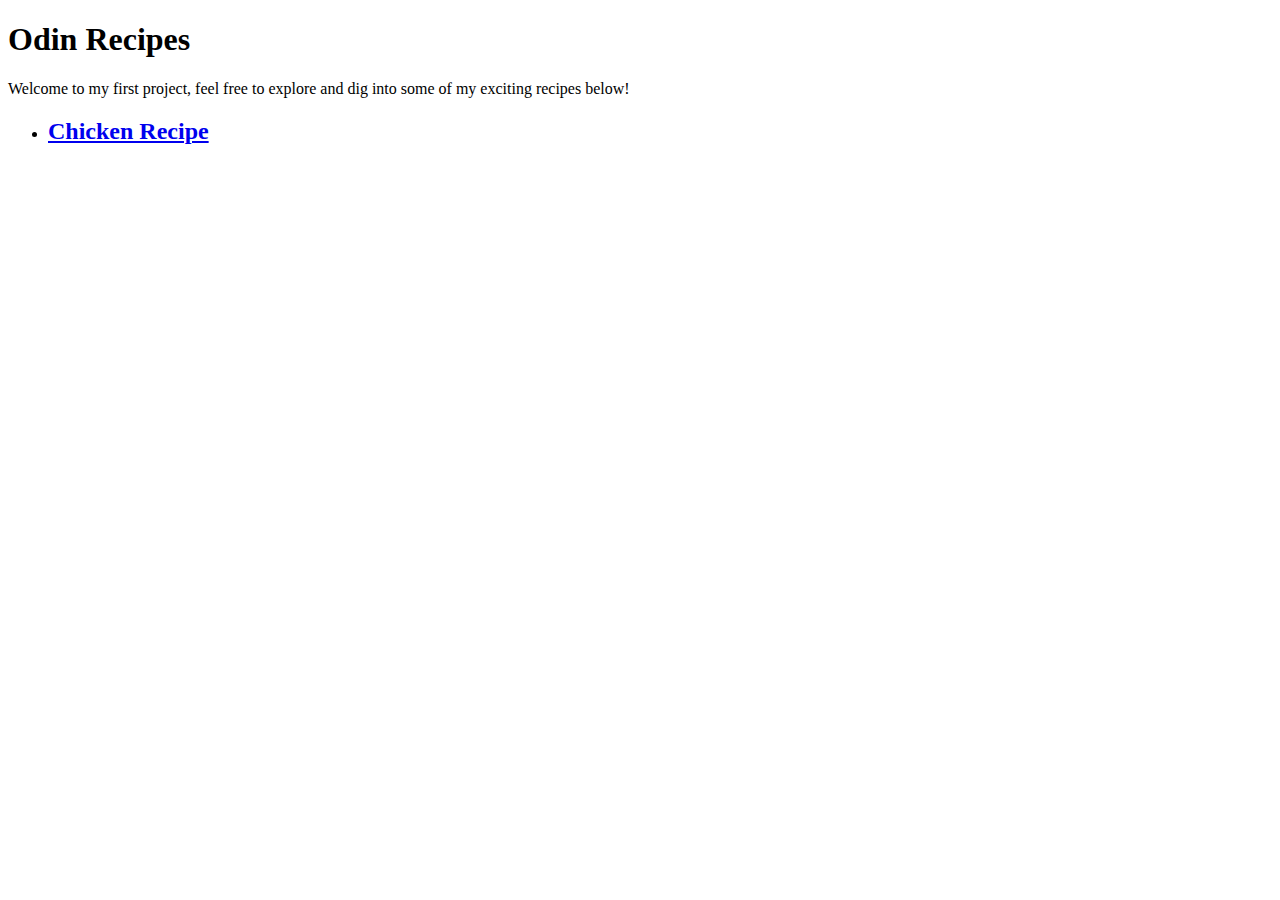
==== index.html @ 71f67ea5 "Added index and pages" ====
<!DOCTYPE html>
<html lang="en">
    <head>
        <meta charset=utf-8>
        <title>Odin Recipes</title>
    </head>
    <body>
        <h1>Odin Recipes</h1>
        <p>Welcome to my first project, feel free to explore and dig into some of my exciting recipes below!</p>
        <ul>
            <li><h2><a href="./pages/chicken_recipe.html">Chicken Recipe</a></h2></li>
        </ul>
    </body>
</html>
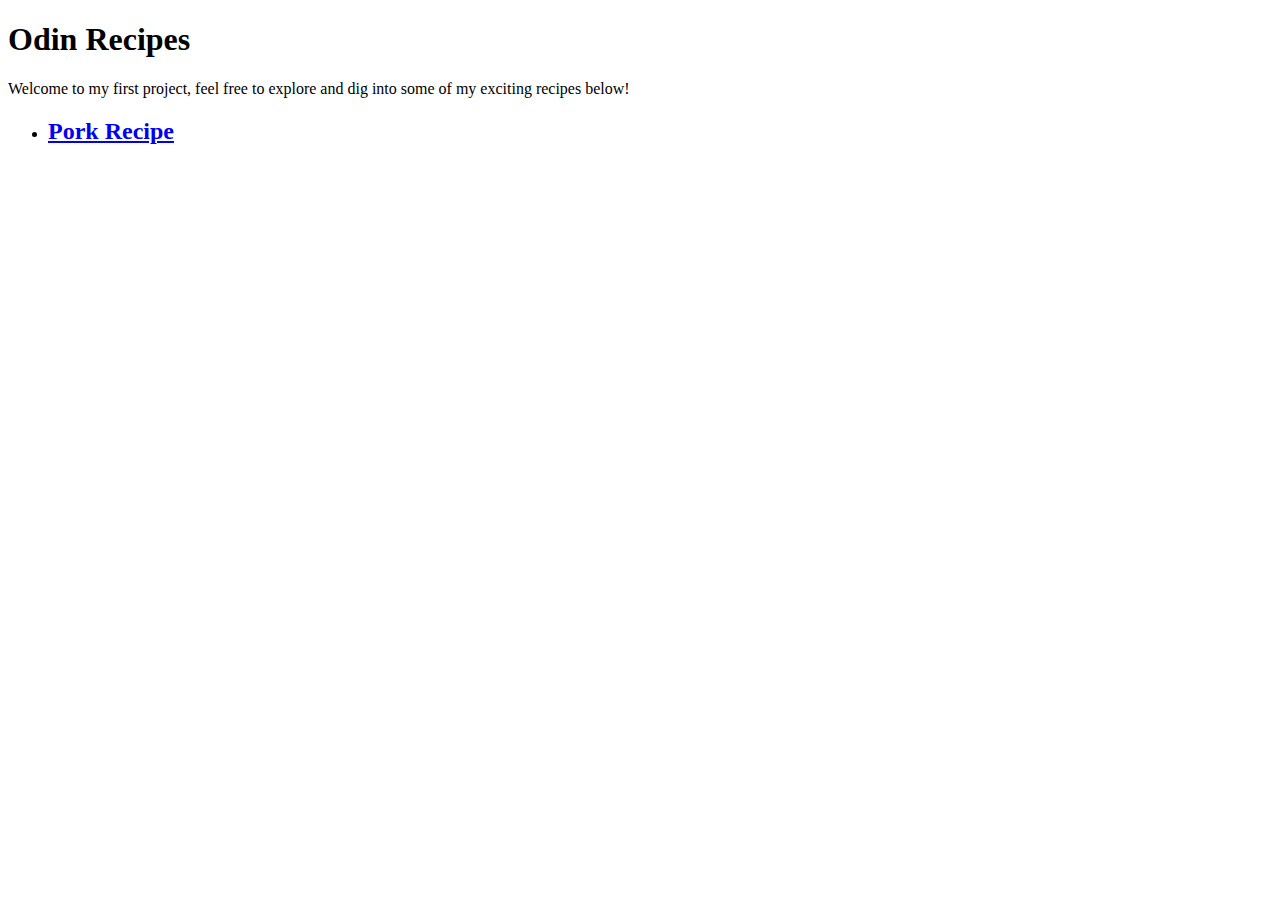
==== commit 8a107d9a: "Change chicken recipe to pork recipe" ====
--- a/index.html
+++ b/index.html
@@ -8,7 +8,7 @@
         <h1>Odin Recipes</h1>
         <p>Welcome to my first project, feel free to explore and dig into some of my exciting recipes below!</p>
         <ul>
-            <li><h2><a href="./pages/chicken_recipe.html">Chicken Recipe</a></h2></li>
+            <li><h2><a href="./pages/pork_recipe.html">Pork Recipe</a></h2></li>
         </ul>
     </body>
 </html>
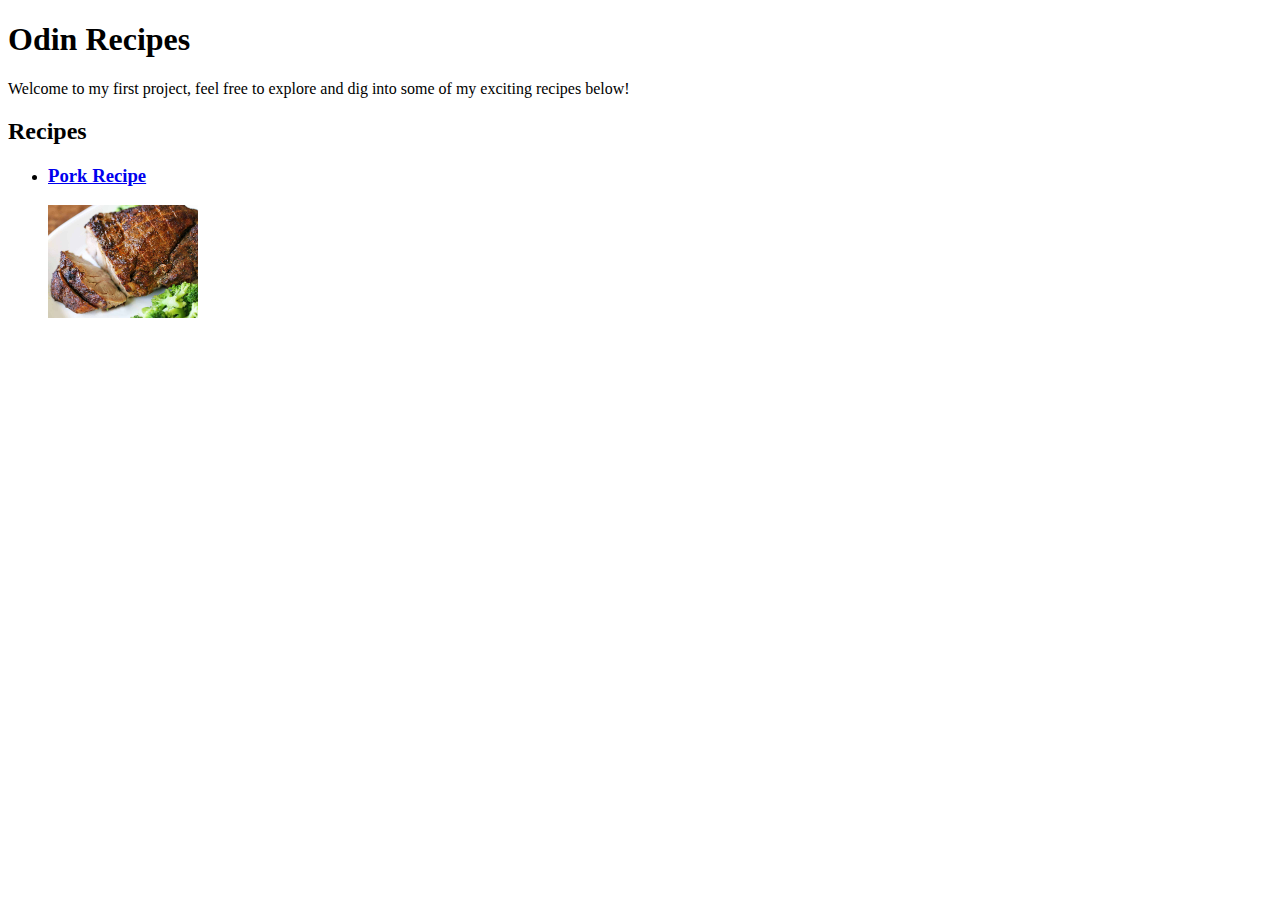
==== commit c6f8d45b: "Format index, fix typos in pork_recipe" ====
--- a/index.html
+++ b/index.html
@@ -7,8 +7,12 @@
     <body>
         <h1>Odin Recipes</h1>
         <p>Welcome to my first project, feel free to explore and dig into some of my exciting recipes below!</p>
+        <h2>Recipes</h2>
         <ul>
-            <li><h2><a href="./pages/pork_recipe.html">Pork Recipe</a></h2></li>
+            <li><h3><a href="./pages/pork_recipe.html">Pork Recipe</a></h3>
+                <img 
+                src="./images/pork-roast.jpg" alt="Finished Pork Recipe" width="150">
+            </li>
         </ul>
     </body>
 </html>
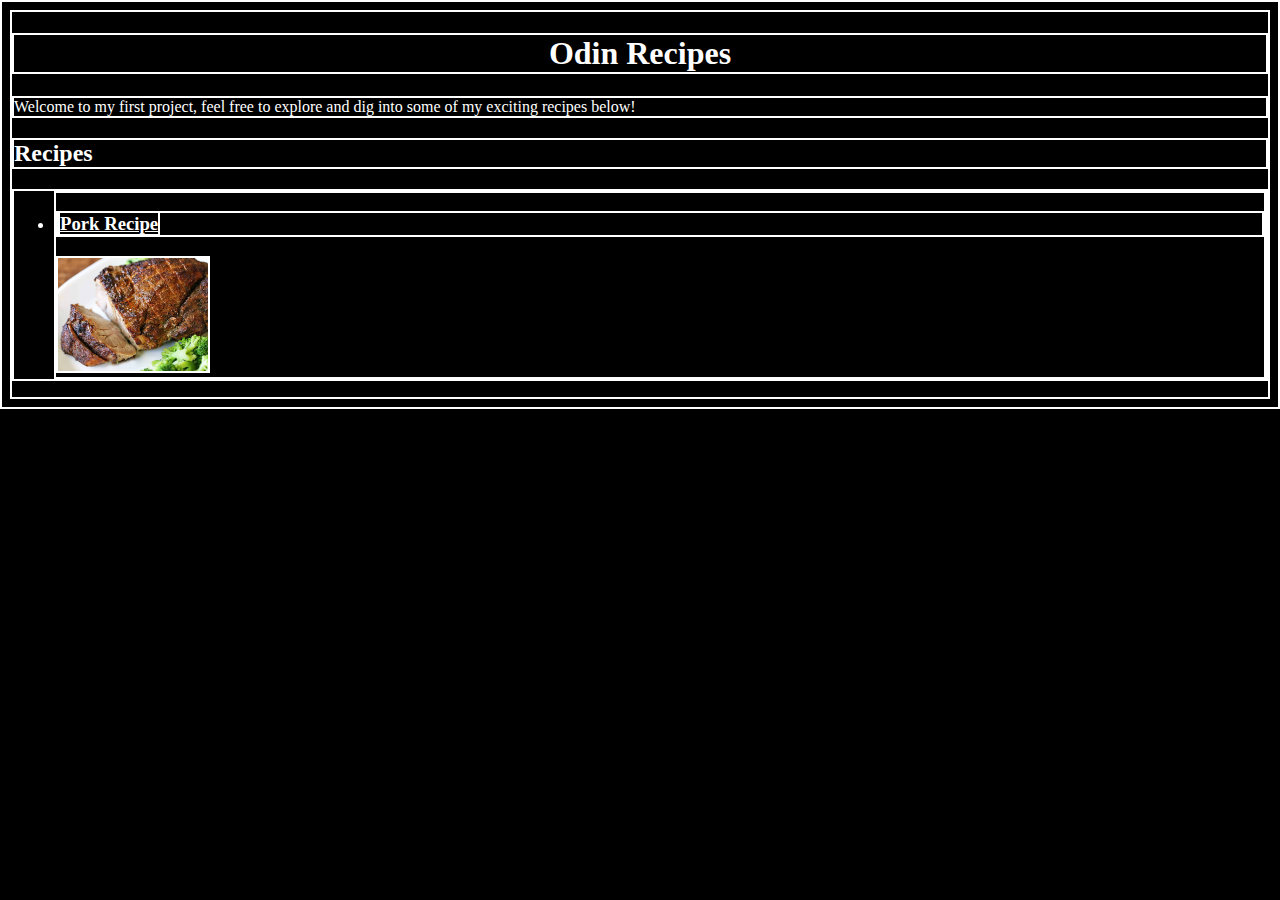
==== commit 35bc58e6: "Add universal borders to styles" ====
--- a/index.html
+++ b/index.html
@@ -3,16 +3,16 @@
     <head>
         <meta charset=utf-8>
         <title>Odin Recipes</title>
+        <link rel="stylesheet" href="styles.css">
     </head>
     <body>
-        <h1>Odin Recipes</h1>
-        <p>Welcome to my first project, feel free to explore and dig into some of my exciting recipes below!</p>
-        <h2>Recipes</h2>
-        <ul>
-            <li><h3><a href="./pages/pork_recipe.html">Pork Recipe</a></h3>
-                <img 
-                src="./images/pork-roast.jpg" alt="Finished Pork Recipe" width="150">
-            </li>
-        </ul>
+        <h1 class="main-heads">Odin Recipes</h1>
+            <p>Welcome to my first project, feel free to explore and dig into some of my exciting recipes below!</p>
+            <h2>Recipes</h2>
+                <ul>
+                    <li><h3><a href="./pages/pork_recipe.html">Pork Recipe</a></h3>
+                    <img src="./images/pork-roast.jpg" alt="Finished Pork Recipe" width="150">
+                    </li>
+                </ul>
     </body>
 </html>
--- a/styles.css
+++ b/styles.css
@@ -0,0 +1,8 @@
+* {
+    color: white;
+    background-color: black;
+    border: 2px solid white;
+}
+.main-heads {
+    text-align: center;
+}
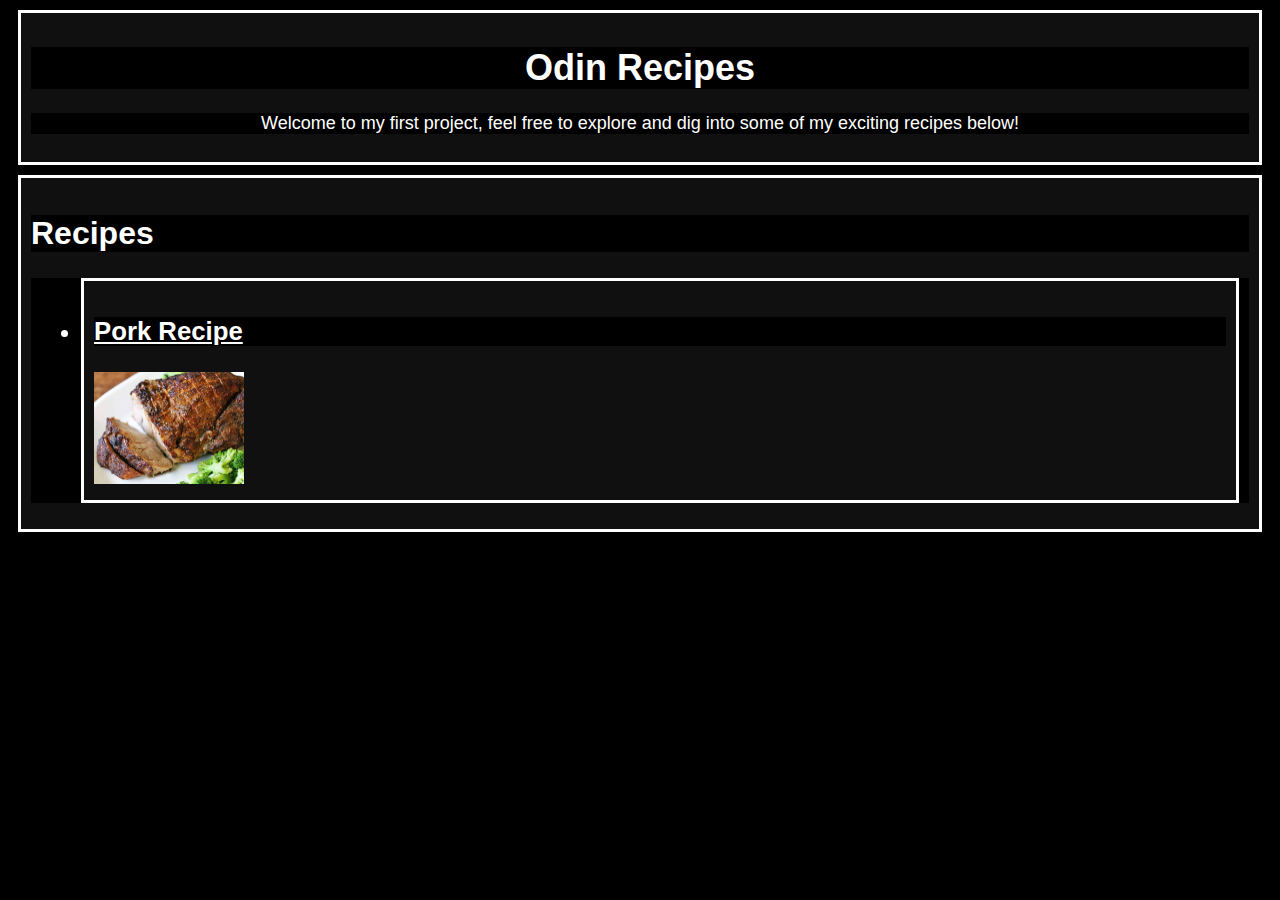
==== commit c3d64102: "Box Model Style Overhaul" ====
--- a/index.html
+++ b/index.html
@@ -6,13 +6,15 @@
         <link rel="stylesheet" href="styles.css">
     </head>
     <body>
-        <h1 class="main-heads">Odin Recipes</h1>
-            <p>Welcome to my first project, feel free to explore and dig into some of my exciting recipes below!</p>
-            <h2>Recipes</h2>
+        <div class="std-box"><h1 class="main-heads">Odin Recipes</h1>
+            <p class=str-para>Welcome to my first project, feel free to explore and dig into some of my exciting recipes below!</p>
+        </div>
+            <div class="std-box"><h2>Recipes</h2>
                 <ul>
-                    <li><h3><a href="./pages/pork_recipe.html">Pork Recipe</a></h3>
+                    <li class="recipe-heads std-box"><h3><a href="./pages/pork_recipe.html">Pork Recipe</a></h3>
                     <img src="./images/pork-roast.jpg" alt="Finished Pork Recipe" width="150">
                     </li>
                 </ul>
+            </div>
     </body>
 </html>
--- a/styles.css
+++ b/styles.css
@@ -1,8 +1,38 @@
 * {
     color: white;
     background-color: black;
-    border: 2px solid white;
+    font-family: "Roboto", sans-serif;
 }
-.main-heads {
+
+.main-heads, .str-para {
     text-align: center;
 }
+
+h1 {
+    font-size: 36px;
+}
+
+h2 {
+    font-size: 32px;
+}
+
+h3 {
+    font-size: 28;
+}
+
+.str-para {
+    font-size: 18px;
+    font-weight: 500;
+}
+
+.recipe-heads {
+    font-size: 22px;
+    
+}
+
+.std-box {
+    border: 3px solid white;
+    padding: 10px;
+    margin: 10px;
+    background-color: #ffffff10
+}
